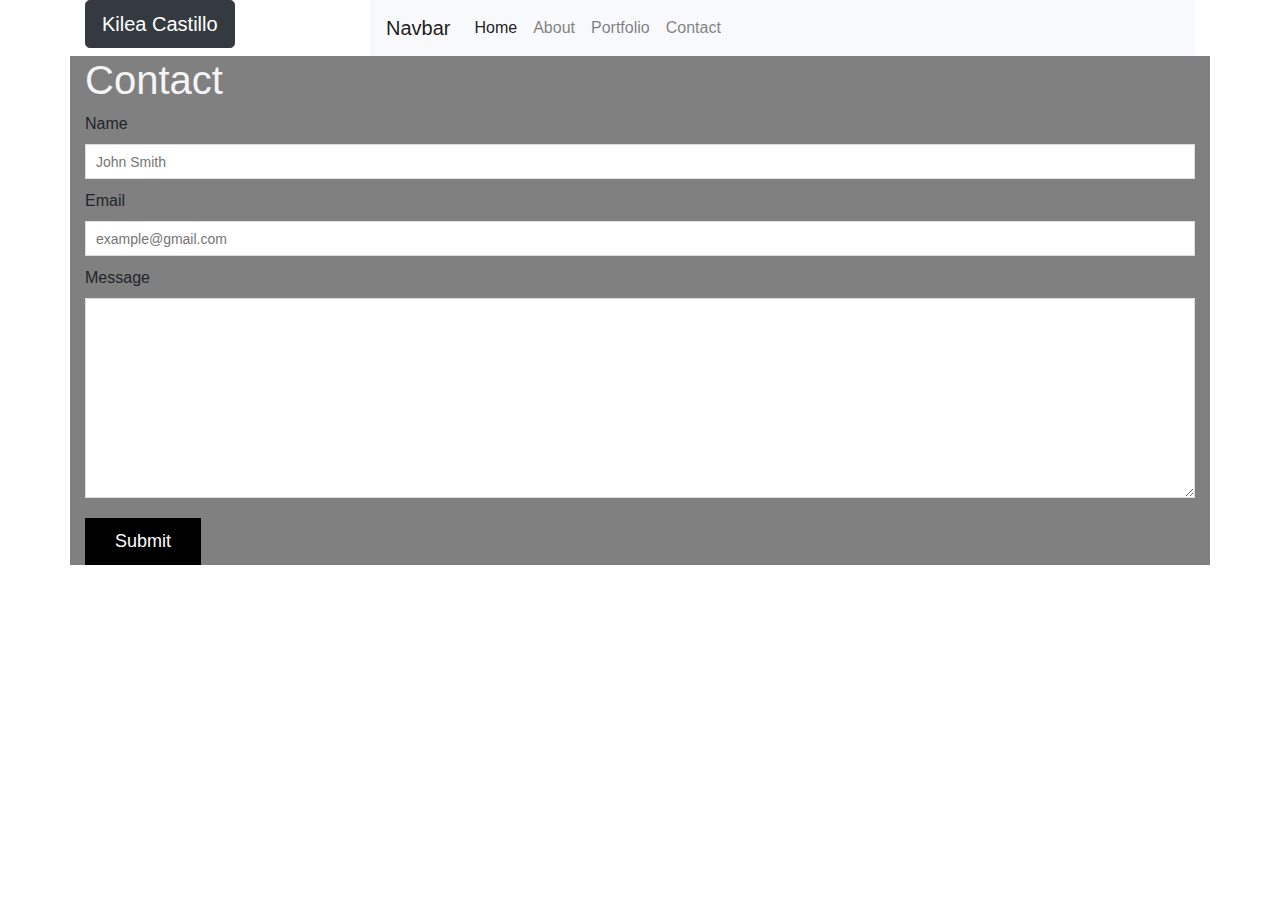
==== contact.html @ eb51bf4f "finished i think" ====
<!DOCTYPE html>
<html lang="en">

<head>
    <meta charset="UTF-8">
    <meta name="viewport" content="width=device-width, initial-scale=1.0">
    <title>Contact</title>
    <link rel="stylesheet" href="assets/css/reset.css">
    <link rel="stylesheet" href="assets/css/style.css">
    <link rel="stylesheet" href="https://stackpath.bootstrapcdn.com/bootstrap/4.4.1/css/bootstrap.min.css"
        integrity="sha384-Vkoo8x4CGsO3+Hhxv8T/Q5PaXtkKtu6ug5TOeNV6gBiFeWPGFN9MuhOf23Q9Ifjh" crossorigin="anonymous">
</head>

<body>
    <div class="container">
        <div class="row">
            <div class="col-lg-3 col-sm-12">
                <button type="button" class="btn btn-dark btn-lg">Kilea Castillo</button>
            </div>
            <div class="col-lg-9 col-sm-12">
                <nav class="navbar navbar-expand-lg navbar-light bg-light">
                    <a class="navbar-brand" href="#">Navbar</a>
                    <button class="navbar-toggler" type="button" data-toggle="collapse" data-target="#navbarNav"
                        aria-controls="navbarNav" aria-expanded="false" aria-label="Toggle navigation">
                        <span class="navbar-toggler-icon"></span>
                    </button>
                    <div class="collapse navbar-collapse" id="navbarNav">
                        <ul class="navbar-nav">
                            <li class="nav-item active">
                                <a class="nav-link" href="index.html">Home <span class="sr-only">(current)</span></a>
                            </li>
                            <li class="nav-item">
                                <a class="nav-link" href="index.html">About</a>
                            </li>
                            <li class="nav-item">
                                <a class="nav-link" href="portfolio.html">Portfolio</a>
                            </li>
                            <li class="nav-item">
                                <a class="nav-link" href="contact.html">Contact</a>
                            </li>
                        </ul>
                    </div>
                </nav>
        </div>
        <div id="main-container" class="container">
            <section class="main-section">
                <h1>Contact</h1>

                <form id="contact-form">
                    <ul>
                        <li>
                            <label for="name">Name</label>
                            <input type="text" id="name" name="name" placeholder="John Smith" required="required">
                        </li>
                        <li>
                            <label for="email">Email</label>
                            <input type="email" id="email" name="email" placeholder="example@gmail.com"
                                required="required">
                        </li>
                        <li>
                            <label for="message">Message</label>
                            <textarea id="message" name="message" required="required"></textarea>
                        </li>
                    </ul>
                    <input type="submit">
                </form>

            </section>
</body>

</html>
---- assets/css/style.css ----
body {
    background: url(https://cdn.wallpapersafari.com/40/84/Ziqg2V.jpg) no-repeat center fixed;
    background-size: cover;
  }
  h1 {
    color: whitesmoke;
  }
  p {
    color: whitesmoke;
  }
  h2 {
    color: whitesmoke;
    text-align: center;
    background-color: darkgray;
  }
#main-container {
    background-color: gray;
}
#contact-form ul {
    margin-bottom: 20px;
  }
  
  #contact-form li {
    margin-bottom: 10px;
  }
  
  label,
  input[type=text],
  input[type=email],
  textarea {
    display: block;
    width: 100%;
  }
  
  input[type=text],
  input[type=email],
  textarea {
    height: 35px;
    padding: 0 10px;
    font-size: 14px;
    border: 1px solid #dddddd;
  }
  
  textarea {
    height: 200px;
  }
  
  input[type=submit] {
    padding: 10px 30px;
    font-size: 18px;
    color: #ffffff;
    cursor: pointer;
    background: black;
    border: 0 none;
  }
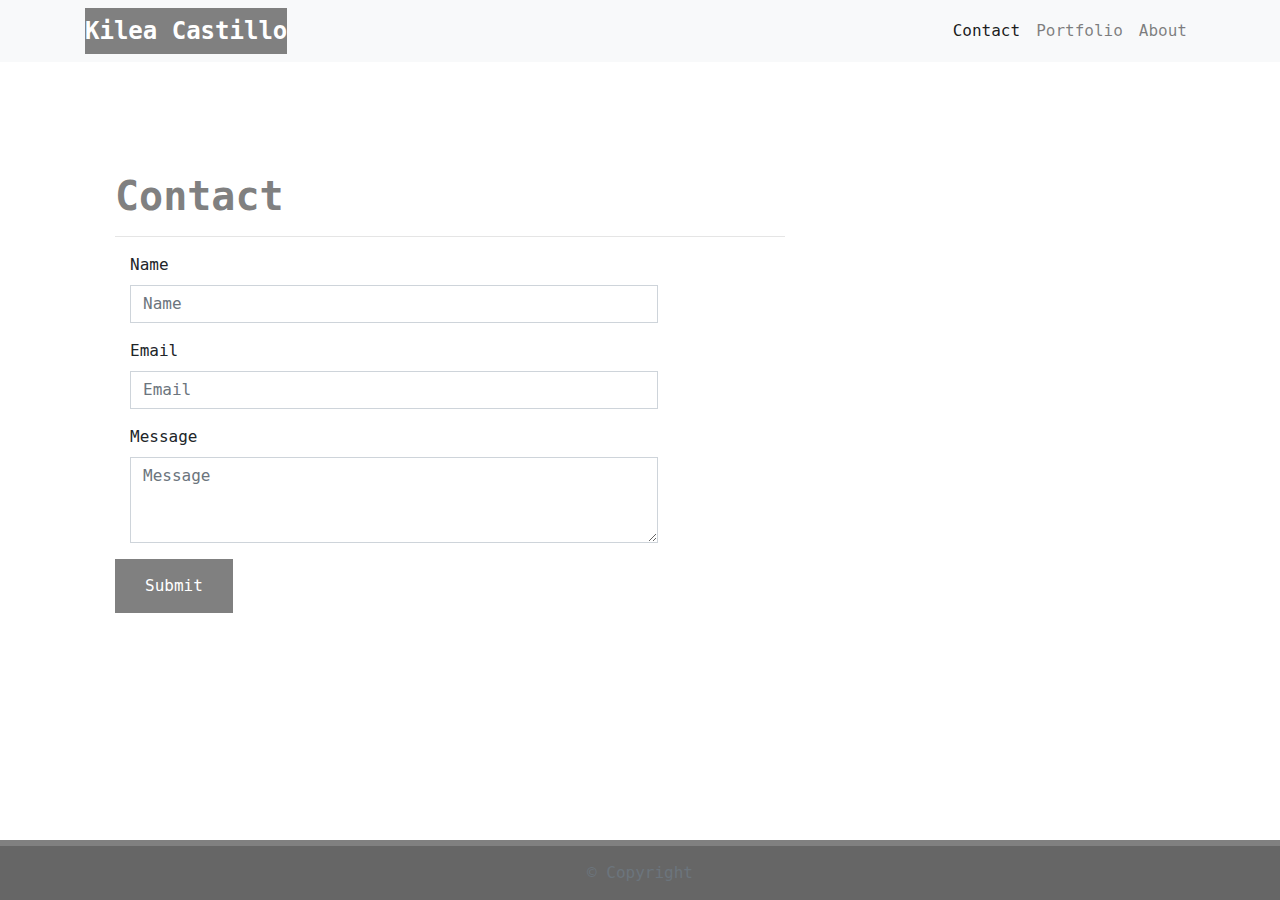
==== commit 2955aff2: "linked word game" ====
--- a/contact.html
+++ b/contact.html
@@ -1,71 +1,99 @@
 <!DOCTYPE html>
-<html lang="en">
+<html lang="en-us">
 
 <head>
-    <meta charset="UTF-8">
-    <meta name="viewport" content="width=device-width, initial-scale=1.0">
-    <title>Contact</title>
-    <link rel="stylesheet" href="assets/css/reset.css">
-    <link rel="stylesheet" href="assets/css/style.css">
-    <link rel="stylesheet" href="https://stackpath.bootstrapcdn.com/bootstrap/4.4.1/css/bootstrap.min.css"
-        integrity="sha384-Vkoo8x4CGsO3+Hhxv8T/Q5PaXtkKtu6ug5TOeNV6gBiFeWPGFN9MuhOf23Q9Ifjh" crossorigin="anonymous">
+
+  <meta charset="UTF-8">
+  <meta name="viewport" content="width=device-width, initial-scale=1.0">
+  <meta http-equiv="X-UA-Compatible" content="ie=edge">
+
+  <title>Bootstrap Basic Portfolio</title>
+
+  <!-- Boostrap Stylesheet -->
+  <link rel="stylesheet" href="https://maxcdn.bootstrapcdn.com/bootstrap/4.0.0/css/bootstrap.min.css">
+
+  <!-- Our own CSS stylesheet -->
+  <link rel="stylesheet" href="assets/css/styles.css" media="screen">
+
 </head>
 
 <body>
-    <div class="container">
-        <div class="row">
-            <div class="col-lg-3 col-sm-12">
-                <button type="button" class="btn btn-dark btn-lg">Kilea Castillo</button>
+
+    <nav class="navbar navbar-expand-lg navbar-light bg-light">
+        <div class="container">
+          <!-- Brand and toggle get grouped for better mobile display -->
+          <a class="navbar-brand" href="index.html" id="logo">Kilea Castillo</a>
+          <button class="navbar-toggler" type="button" data-toggle="collapse" data-target="#navbarTogglerDemo01"
+            aria-controls="navbarTogglerDemo01" aria-expanded="false" aria-label="Toggle navigation">
+            <span class="navbar-toggler-icon"></span>
+          </button>
+          <!-- Collect the nav links, forms, and other content for toggling -->
+          <div class="collapse navbar-collapse" id="navbarTogglerDemo01">
+            <ul class="navbar-nav ml-auto mt-2 mt-lg-0">
+              <li class="nav-item">
+                <a class="nav-link active" href="contact.html">Contact</a>
+              </li>
+              <li class="nav-item">
+                <a class="nav-link" href="portfolio.html">Portfolio</a>
+              </li>
+              <li class="nav-item">
+                <a class="nav-link" href="index.html">About</a>
+              </li>
+            </ul>
+          </div>
+          <!-- /.navbar-collapse -->
+        </div>
+        <!-- /.container -->
+      </nav>
+      <!-- End of navbar -->
+
+  <!-- Start of container -->
+  <main class="container">
+    <section class="row">
+      <div class="col-md-8">
+        <form class="block form-horizontal">
+          <h1 class="block-header">Contact</h1>
+          <hr />
+          <div class="form-group">
+            <label for="name" class="col-sm-2 control-label">Name</label>
+            <div class="col-sm-10">
+              <input type="email" class="form-control" id="name" placeholder="Name">
             </div>
-            <div class="col-lg-9 col-sm-12">
-                <nav class="navbar navbar-expand-lg navbar-light bg-light">
-                    <a class="navbar-brand" href="#">Navbar</a>
-                    <button class="navbar-toggler" type="button" data-toggle="collapse" data-target="#navbarNav"
-                        aria-controls="navbarNav" aria-expanded="false" aria-label="Toggle navigation">
-                        <span class="navbar-toggler-icon"></span>
-                    </button>
-                    <div class="collapse navbar-collapse" id="navbarNav">
-                        <ul class="navbar-nav">
-                            <li class="nav-item active">
-                                <a class="nav-link" href="index.html">Home <span class="sr-only">(current)</span></a>
-                            </li>
-                            <li class="nav-item">
-                                <a class="nav-link" href="index.html">About</a>
-                            </li>
-                            <li class="nav-item">
-                                <a class="nav-link" href="portfolio.html">Portfolio</a>
-                            </li>
-                            <li class="nav-item">
-                                <a class="nav-link" href="contact.html">Contact</a>
-                            </li>
-                        </ul>
-                    </div>
-                </nav>
-        </div>
-        <div id="main-container" class="container">
-            <section class="main-section">
-                <h1>Contact</h1>
+          </div>
+          <div class="form-group">
+            <label for="email" class="col-sm-2 control-label">Email</label>
+            <div class="col-sm-10">
+              <input type="password" class="form-control" id="email" placeholder="Email">
+            </div>
+          </div>
+          <div class="form-group">
+            <label class="col-sm-2 control-label" for="msg">Message</label>
+            <div class="col-sm-10">
+              <textarea id="msg" class="form-control" rows="3" placeholder="Message"></textarea>
+            </div>
+          </div>
+          <button class="submit-btn">Submit</button>
+        </form>
+      </div>
+    </section>
+  </main>
+  <!-- End of container -->
 
-                <form id="contact-form">
-                    <ul>
-                        <li>
-                            <label for="name">Name</label>
-                            <input type="text" id="name" name="name" placeholder="John Smith" required="required">
-                        </li>
-                        <li>
-                            <label for="email">Email</label>
-                            <input type="email" id="email" name="email" placeholder="example@gmail.com"
-                                required="required">
-                        </li>
-                        <li>
-                            <label for="message">Message</label>
-                            <textarea id="message" name="message" required="required"></textarea>
-                        </li>
-                    </ul>
-                    <input type="submit">
-                </form>
+  <!-- Start of footer -->
+  <footer class="footer">
+    <div class="two-toned-footer-color"></div>
+    <p class="text-muted text-muted-footer text-center">
+      &copy; Copyright
+    </p>
+  </footer>
+  <!-- End of footer -->
 
-            </section>
+  <!-- jQuery CDN -->
+  <script type="text/javascript" src="https://cdnjs.cloudflare.com/ajax/libs/jquery/3.2.1/jquery.min.js"></script>
+
+  <!-- Bootstrap CDN -->
+  <script src="https://maxcdn.bootstrapcdn.com/bootstrap/4.0.0/js/bootstrap.min.js"></script></script>
+
 </body>
 
-</html>+</html>
--- a/assets/css/styles.css
+++ b/assets/css/styles.css
@@ -0,0 +1,184 @@
+/* --- STYLES FOR ALL PAGES --- */
+body {
+  /* Typography */
+  font-family: monospace;
+
+  /* Visual */
+  background-image: url("https://wallpaperplay.com/walls/full/d/7/3/329632.jpg");
+}
+
+html {
+  /* Positioning */
+  position: relative;
+
+  /* Box-model */
+  min-height: 100%;
+}
+
+/* add space for fixed nav */
+main {
+  margin: 80px 0;
+}
+
+/* create styles for use for all white main boxes */
+.block {
+  background-color: #fff;
+
+  padding: 30px;
+  margin-bottom: 30px;
+}
+
+.block-header {
+  /* Typography */
+  color: grey;
+  font-family: monospace;
+  font-weight: bold;
+}
+
+/* NAV START */
+#logo {
+  font-family: monospace;
+
+  /* Typography */
+  font-size: 24px;
+  font-weight: bold;
+  color: #fff;
+
+  /* Visual */
+  background: grey;
+}
+
+/* override bootstrap hover color and border */
+.navbar-default .navbar-nav > li > a:hover {
+  color: grey;
+}
+
+.navbar {
+  background: white;
+  border: none;
+}
+
+/* media query for nav background color change */
+@media only screen and (max-width: 767px) {
+  .navbar-header {
+    background-color: grey;
+  }
+}
+/* END NAV */
+
+
+/* CONNECT W/ ME CSS */
+.connect-header {
+  /* Typography */
+  font-size: 25px;
+}
+
+.connect-photo {
+  /* Box-model */
+  width: 55px;
+  height: 55px;
+}
+
+#images {
+  /* Box-model */
+  padding-top: 15px;
+
+  /* Typography */
+  text-align: center;
+}
+/* END CONNECT W/ ME */
+
+
+/* BEGIN FOOTER */
+.footer {
+  /* Positioning */
+  position: absolute;
+  bottom: 0;
+
+  /* Box-model */
+  width: 100%;
+  height: 60px;
+
+  /* Visual */
+  background-color: #666;
+}
+
+.text-muted-footer {
+  /* Box-model */
+  margin-top: 15px;
+
+  /* Typography */
+  color: #fff;
+}
+
+.two-toned-footer-color {
+  /* Box-model */
+  height: 6px;
+  padding-top: 3px;
+
+  /* Visual */
+  background-color: grey;
+}
+/* END FOOTER */
+/* --- END STYLES FOR ALL PAGES --- */
+
+/* --- PAGE-SPECIFIC STYLES --- */
+/* ABOUT-ME PAGE */
+.about-me-header {
+  /* Positioning */
+  margin-bottom: 33px;
+  font-family: monospace;
+
+  /* Typography */
+  font-size: 32px;
+  font-weight: bold;
+  color: grey;
+}
+
+#about-image {
+  /* Positioning */
+  float: left;
+
+  /* Box-model */
+  width: 200px;
+  margin: 0 20px 10px 0;
+}
+/* END ABOUT-ME PAGE */
+
+
+/* PORTFOLIO PAGE */
+.port-image {
+  margin: 20px auto;
+}
+/* END PORTFOLIO PAGE */
+
+
+/* CONTACT FORM PAGE  */
+.form-control {
+  /* give input boxes right angles */
+  border-radius: 0;
+
+  /* keep from horizontally resizing text area */
+  min-width: 100%;
+  max-width: 100%;
+}
+
+.submit-btn {
+  /* Box-model */
+  padding: 15px 30px;
+  font-size: 16px;
+  font-weight: lighter;
+
+  /* Typography */
+  color: #fff;
+
+  /* Visual */
+  background-color: grey;
+  border: 0;
+}
+
+.submit-btn:hover {
+  opacity: .7;
+}
+
+/* END CONTACT FORM PAGE */
